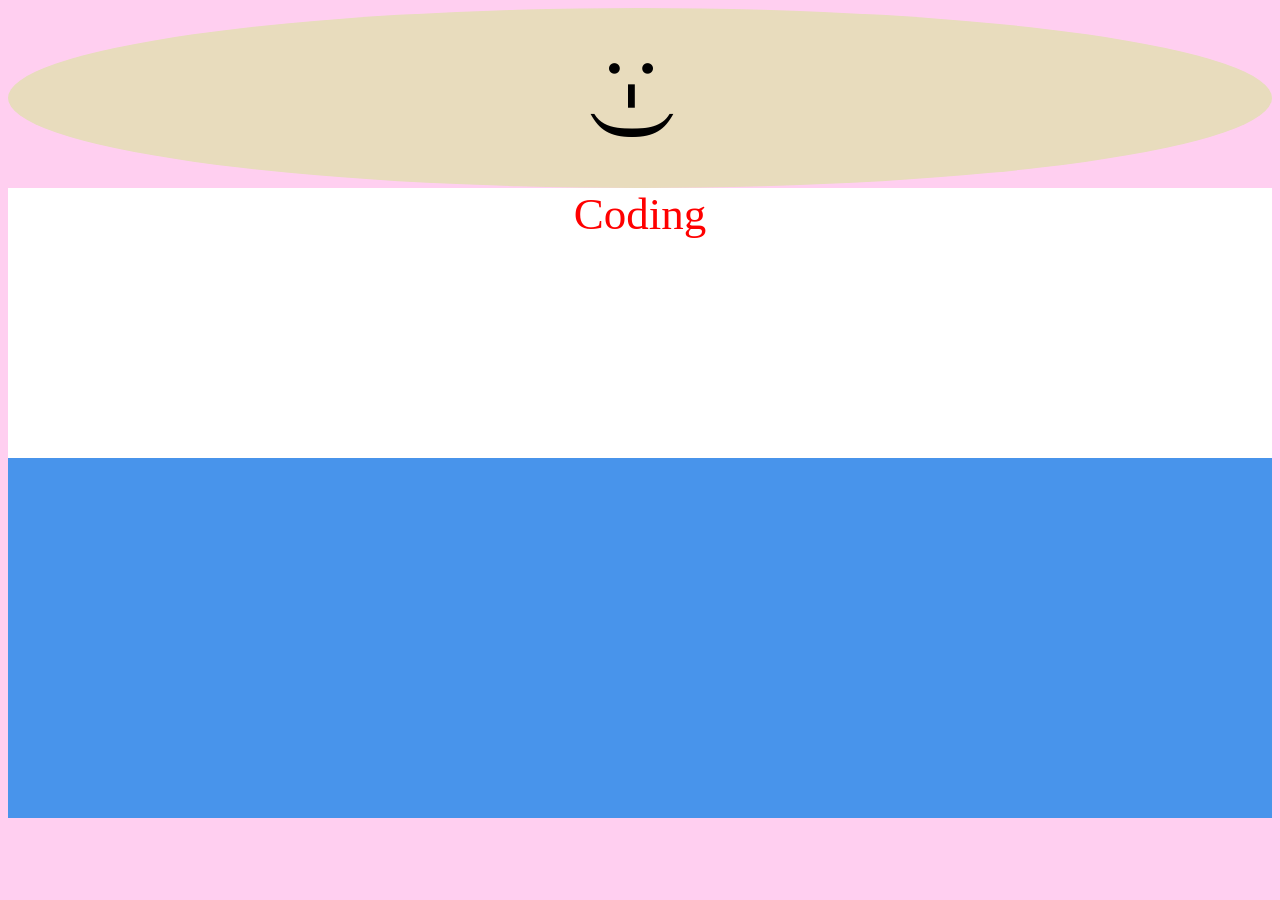
==== class_photo/index.html @ 4605c615 "Update index.html" ====
<body style="background: rgb(255, 207, 240)">
    <div
 style="
 width: 100%; 
 height: 20vh; 
 background-color: rgb(232, 220, 189); 
 border-radius: 100%;
 display: flex;
 justify-content: center;
 align-items: center;
 "
 >
 <p style="font-size: 10vh; transform: rotate(90deg);">:-)</p>
</div>

<div style="
width: 100%; 
height: 30vh; 
background-color: rgb(255, 255, 255);
"
>
<p style="color: red; font-size: 5vh; text-align: center; margin: 0%;
">Coding</p>
</div>

<div style="width: 100%; height: 40vh; background-color: rgb(72, 148, 235);"></div>
</body>
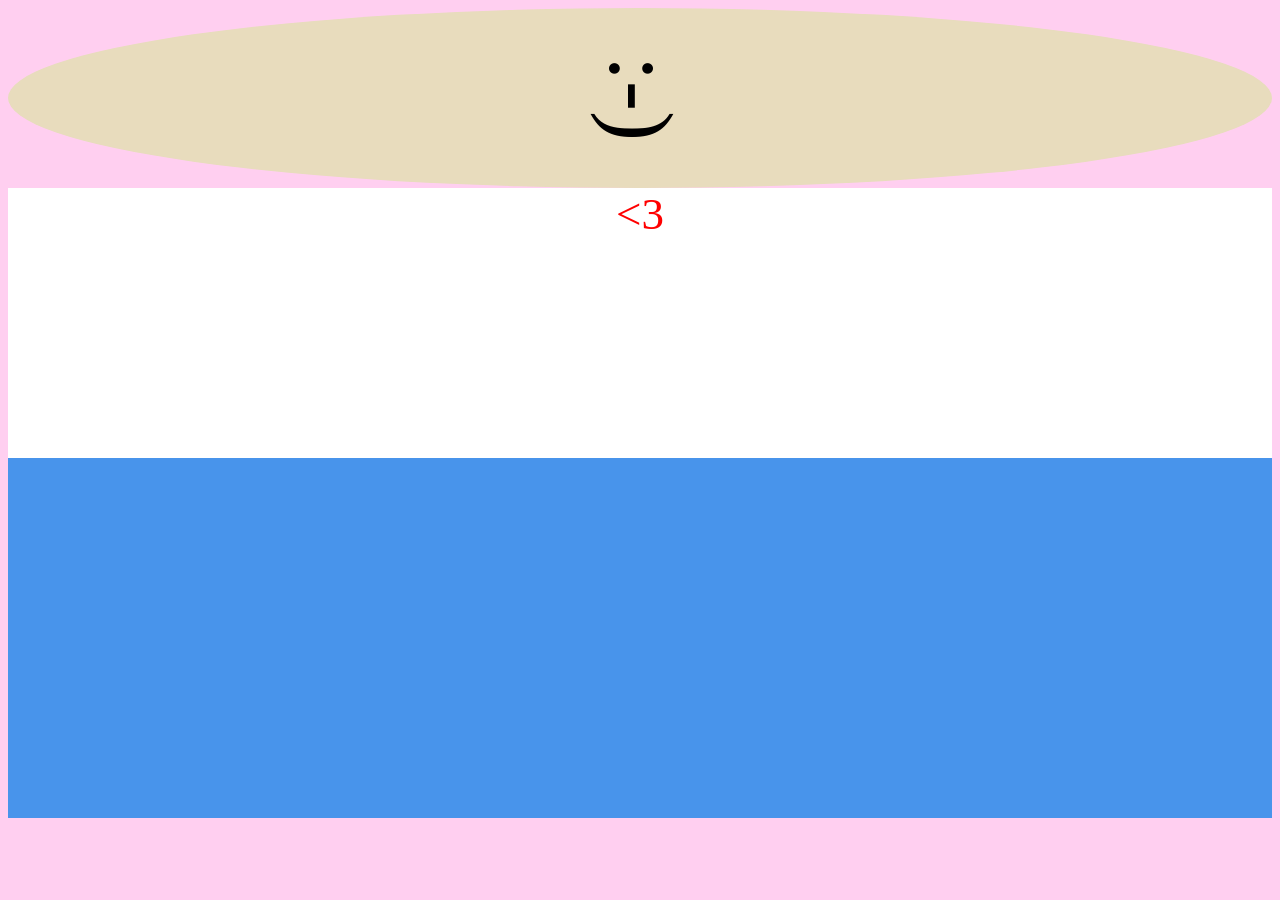
==== commit 9e119637: "🏂" ====
--- a/class_photo/index.html
+++ b/class_photo/index.html
@@ -20,7 +20,7 @@
 "
 >
 <p style="color: red; font-size: 5vh; text-align: center; margin: 0%;
-">Coding</p>
+"> <3 </p>
 </div>
 
 <div style="width: 100%; height: 40vh; background-color: rgb(72, 148, 235);"></div>
